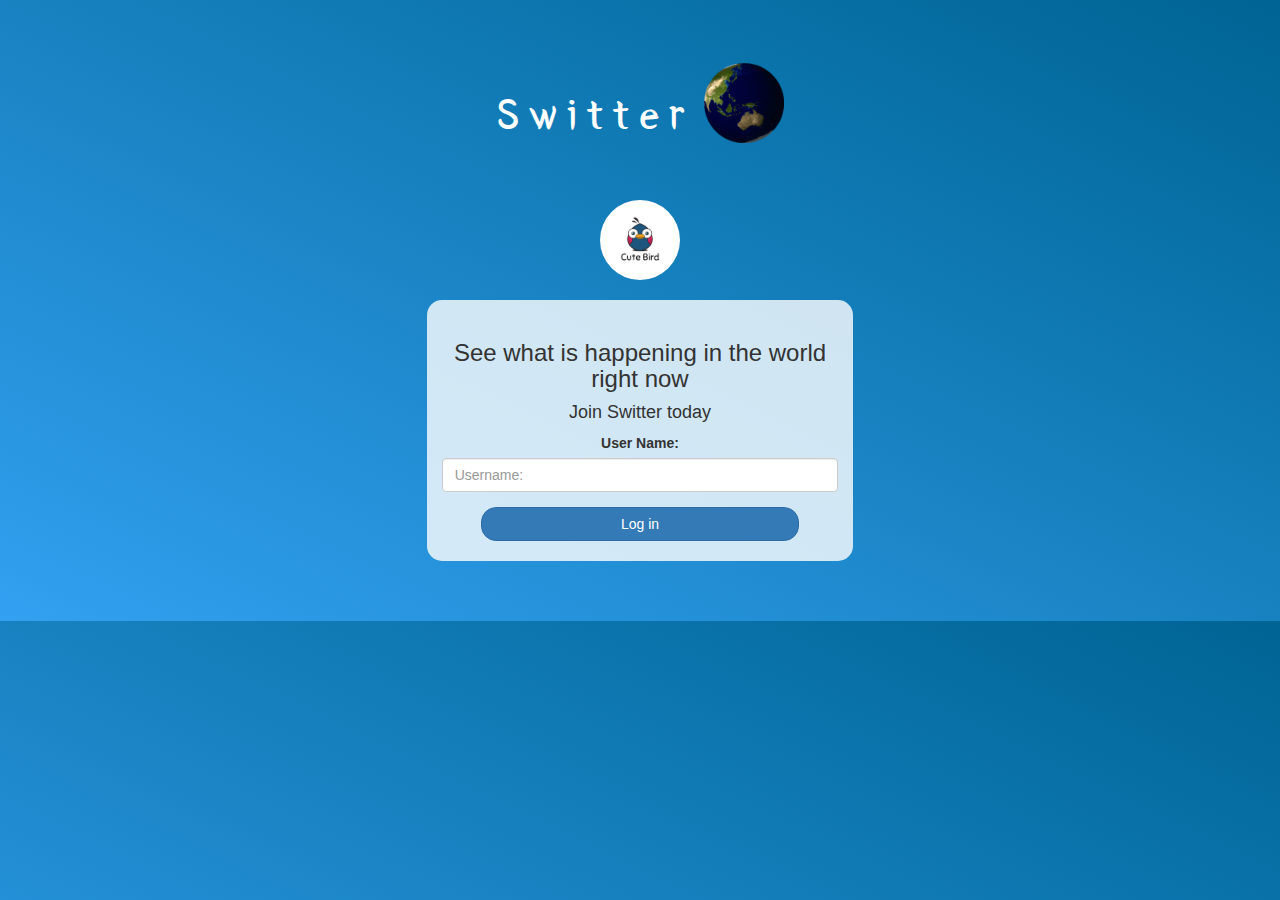
==== index.html @ d7097ebd "Add files via upload" ====
<!DOCTYPE html>
<html>
<head>
	<title>Switter</title>
<link href="https://fonts.googleapis.com/css?family=Yeon+Sung&display=swap" rel="stylesheet"><meta name="viewport" content="width=device-width, initial-scale=1">

<link rel="stylesheet" href="https://maxcdn.bootstrapcdn.com/bootstrap/3.4.0/css/bootstrap.min.css">
<script src="https://ajax.googleapis.com/ajax/libs/jquery/3.4.1/jquery.min.js"></script>
<script src="https://maxcdn.bootstrapcdn.com/bootstrap/3.4.0/js/bootstrap.min.js"></script>

<link rel="stylesheet" type="text/css" href="style.css">
<script src="switter.js"></script>
</head>
<body>
<center>
	<h1 class="header">	
		Switter	<sup>
	<img src="Earth.gif">
	</sup>
</h1>

<img src="logo.png" class="logo">
<br>
<br>
	<div class="col-lg-4 col-md-6 col-sm-6 col-xs-11 login_div">
        <br>
		
		<h3 >See what is happening in the world right now</h3>
		<h4 >Join Switter today</h4>
		<div class="form-group inpi">
		  <label>User Name:</label>
          <input id="user_name" class="form-control" type="text" placeholder="Username:">
		</div>
		<button id="login_button" class="btn btn-primary" onclick="addUser()">Log in</button>
		<br><br>
	</div>
	<br><br><br>
</center>

</body>
</html>
---- style.css ----
.html, body
{
  height: 100%;
  margin: 0;
}

body
{
background-image: linear-gradient(to right top, #33a0f1, #2591d9, #1882c1, #0a73aa, #006494);
}

.header
{
	color: white;font-family: 'Yeon Sung';font-size: 45px;letter-spacing: 10px;margin-top: 80px;
}
.header img
{
	width: 80px;margin-left: -15px;
}

.login_div
{
	background: rgba(255,255,255,0.8);float: none;border-radius: 15px;
}

.logo
{
	width: 80px;
	margin-top: 30px;
	border-radius: 40px;
}

#login_button
{
	width: 80%;border-radius: 15px;
}

.room_name
{
	cursor: pointer;
	font-size: 20px;
}


#logout
{
	font-size: 20px; float: right;
}


#output
{
	padding: 10px; width:80%;background: rgba(255,255,255,0.8);border-radius: 15px;
}

.input_div_room_page
{
	width: 80%;
}

.input_div label
{
	color: white;font-size: 20px;
}


.input_div_message_page
{
	position: fixed;bottom: 0px;width: 100%;background: rgba(255,255,255,0.8);
}
.input_div_message_page label
{
	color: black;
}
.input_div_message_page #msg
{
	width: 80%;
}
.input_div_message_page button
{
	margin-top: 15px;
	width: 50%; 
}
.color_white
{
	color: white
}

.user_tick
{
	width:20px;
}
.message_h4
{
	padding-left:5px;color:grey;
}

.hands {
	width: 190px;
	height: 190px;
	margin-left: 200px;
}

.hands2 {
	width: 190px;
	height: 190px;
	margin-right: 200px;
}
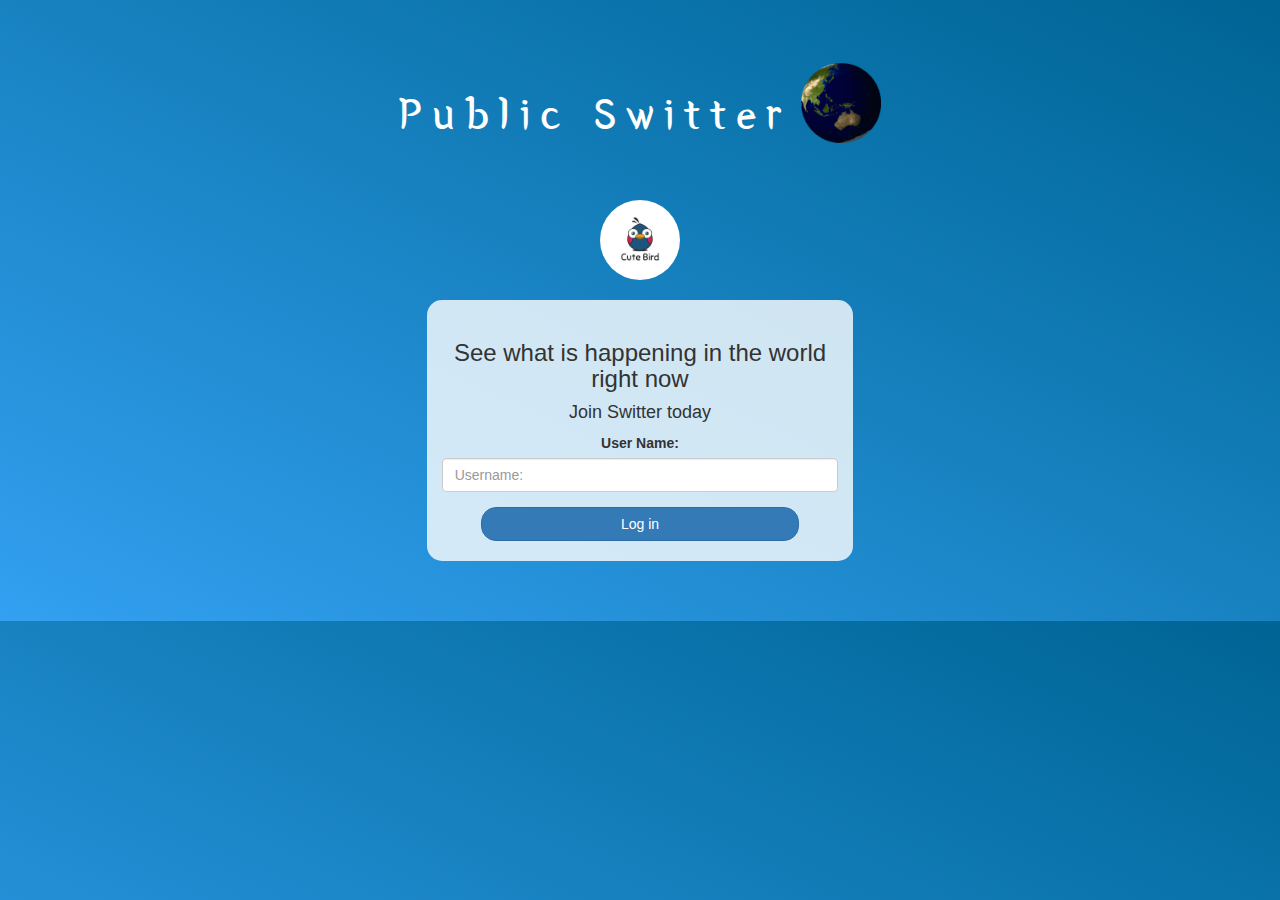
==== commit aceeb4ec: "Add files via upload" ====
--- a/index.html
+++ b/index.html
@@ -14,7 +14,7 @@
 <body>
 <center>
 	<h1 class="header">	
-		Switter	<sup>
+		Public Switter	<sup>
 	<img src="Earth.gif">
 	</sup>
 </h1>
